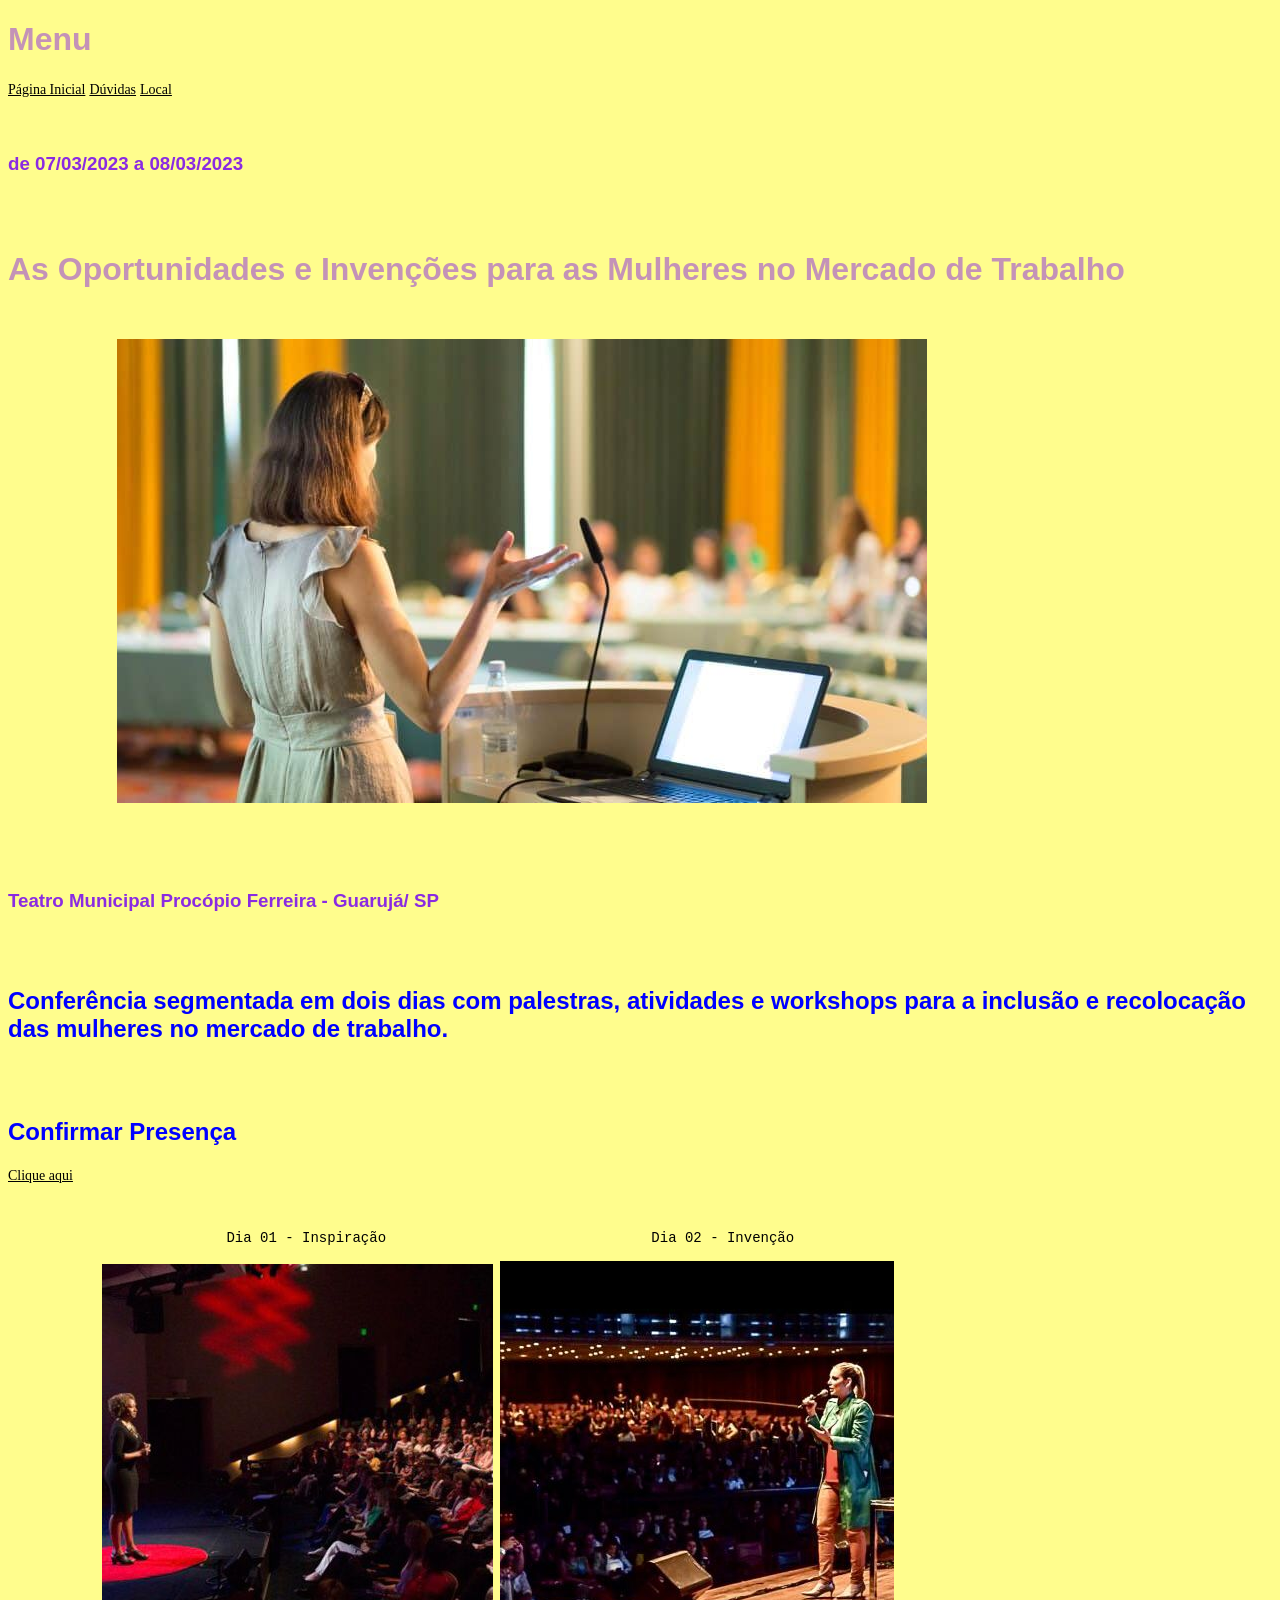
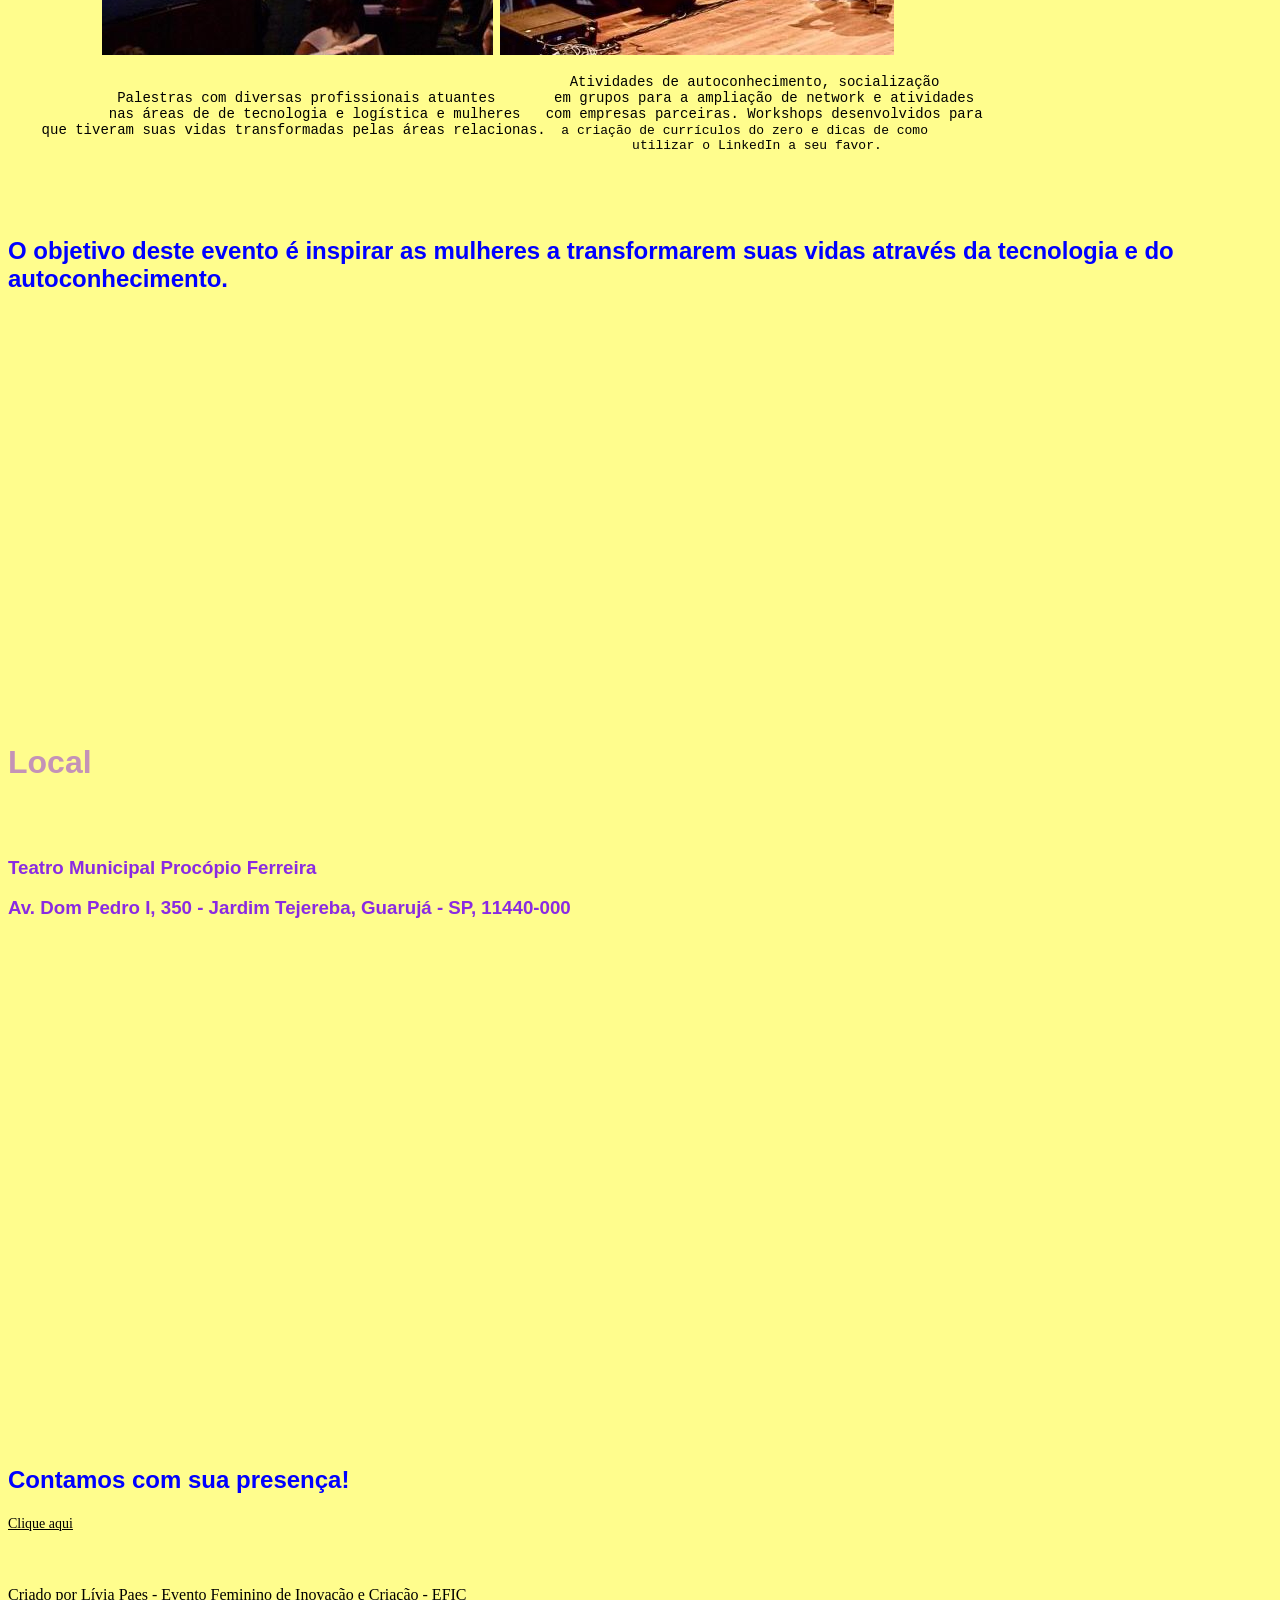
==== index.html @ bcced2d7 "first commit" ====
<!DOCTYPE html>
<html lang="pt-br">
<head>
    <meta charset="UTF-8">
    <meta http-equiv="X-UA-Compatible" content="IE=edge">
    <meta name="viewport" content="width=device-width, initial-scale=1.0">
    <title>EFIC.desc</title>
    <link rel="stylesheet" href="style.css" type="">
    <link rel="shortcut icon" href="Imgs/logo.ico" type="image/x-icon">
    <link rel="stylesheet" href="style.css">
</head>

<body style="background-color: #fffd8d;">
    <h1>Menu</h1>
    <nav>
        <a target="_blank" href="index.html">Página Inicial</a>
        <a target="_blank" href="pag001.html">Dúvidas</a>
        <a target="_blank" href="pag002.html">Local</a>
    </nav>
</body>
<br/><br/>
</html>

        <h3>de 07/03/2023 a 08/03/2023</h3>

<br/><br/>
<h1>As Oportunidades e Invenções para as Mulheres no Mercado de Trabalho</h1>

<div>
    <main>
        <pre>
        <section id="As Oportunidades e Invenções para as Mulheres no Mercado de Trabalho"></section>
              <img src="Imgs/imgFundo.jpg">
        </pre>
    </main>
</div>

<br/><br/>

        <h3>Teatro Municipal Procópio Ferreira - Guarujá/ SP</h3>

<br/><br/>
<h2>Conferência segmentada em dois dias com palestras, atividades e workshops para a inclusão e recolocação das mulheres no mercado de trabalho.</h2>
<br/><br/>
<h2>Confirmar Presença</h2>

<a href="forms.html">Clique aqui</a>

<br/><br/>

<pre>

                            <a>Dia 01 - Inspiração</a>                                  <a>Dia 02 - Invenção</a>

            <a href="https://chatadegalocha.com/2018/07/mulheres-ted-talks/" target="_blank"><img src="Imgs/palestraFem1.jpg"/></a> <a href="https://palestrasdesucesso.com.br/palestra/empoderamento-feminino/" target="_blank"><img src="Imgs/palestraFem2.jpg"/></a>

                                                                        <a>Atividades de autoconhecimento, socialização 
             <a>Palestras com diversas profissionais atuantes       em grupos para a ampliação de network e atividades 
            nas áreas de de tecnologia e logística e mulheres   com empresas parceiras. Workshops desenvolvidos para 
    que tiveram suas vidas transformadas pelas áreas relacionas.</a>  a criação de currículos do zero e dicas de como 
                                                                                utilizar o LinkedIn a seu favor.</a>
                     
</pre>

<br/><br/>
<h2>O objetivo deste evento é inspirar as mulheres a transformarem suas vidas através da tecnologia e do autoconhecimento.</h2>
<br/><br/>
<iframe width="560" height="315" src="https://www.youtube.com/embed/m0mI4bA7wYY" title="YouTube video player" frameborder="0" allow="accelerometer; autoplay; clipboard-write; encrypted-media; gyroscope; picture-in-picture; web-share" allowfullscreen></iframe>
<br/><br/>
<br/><br/>
<h1>Local</h1>
<br/><br/>
    <h3>Teatro Municipal Procópio Ferreira</h3>
    <h3>Av. Dom Pedro I, 350 - Jardim Tejereba, Guarujá - SP, 11440-000</h3>

    <iframe src="https://www.google.com/maps/embed?pb=!1m18!1m12!1m3!1d3645.199100852682!2d-46.24932738501421!3d-23.988745384472498!2m3!1f0!2f0!3f0!3m2!1i1024!2i768!4f13.1!3m3!1m2!1s0x94d1ffd349778167%3A0x6bfaba8f3d2d5dcd!2sTeatro%20Municipal%20Proc%C3%B3pio%20Ferreira!5e0!3m2!1spt-BR!2sbr!4v1681261188575!5m2!1spt-BR!2sbr" width="600" height="450" style="border:0;" allowfullscreen="" loading="lazy" referrerpolicy="no-referrer-when-downgrade"></iframe>
    
<br/><br/>
<br/><br/>
<h2>Contamos com sua presença!</h2>

<a href="forms.html">Clique aqui</a>

<br/><br/>

<br/><br/>
<footer>Criado por Lívia Paes - Evento Feminino de Inovação e Criação - EFIC</footer>
---- style.css ----
a {
    text-align: center;
    font-size: 14px;
    color: black;
    font-weight: center;
}
h1{
    font-family: Verdana, Geneva, Tahoma, sans-serif;
    text-align: left;
    color: blueviolet;
    opacity: 0.5;
}
h2{
    font-family: Verdana, Geneva, Tahoma, sans-serif;
    text-align: left;
    color: blue;
}
h3{
    font-family: Verdana, Geneva, Tahoma, sans-serif;
    text-align: conter;
    color: blueviolet;
}
---- style.css ----
a {
    text-align: center;
    font-size: 14px;
    color: black;
    font-weight: center;
}
h1{
    font-family: Verdana, Geneva, Tahoma, sans-serif;
    text-align: left;
    color: blueviolet;
    opacity: 0.5;
}
h2{
    font-family: Verdana, Geneva, Tahoma, sans-serif;
    text-align: left;
    color: blue;
}
h3{
    font-family: Verdana, Geneva, Tahoma, sans-serif;
    text-align: conter;
    color: blueviolet;
}
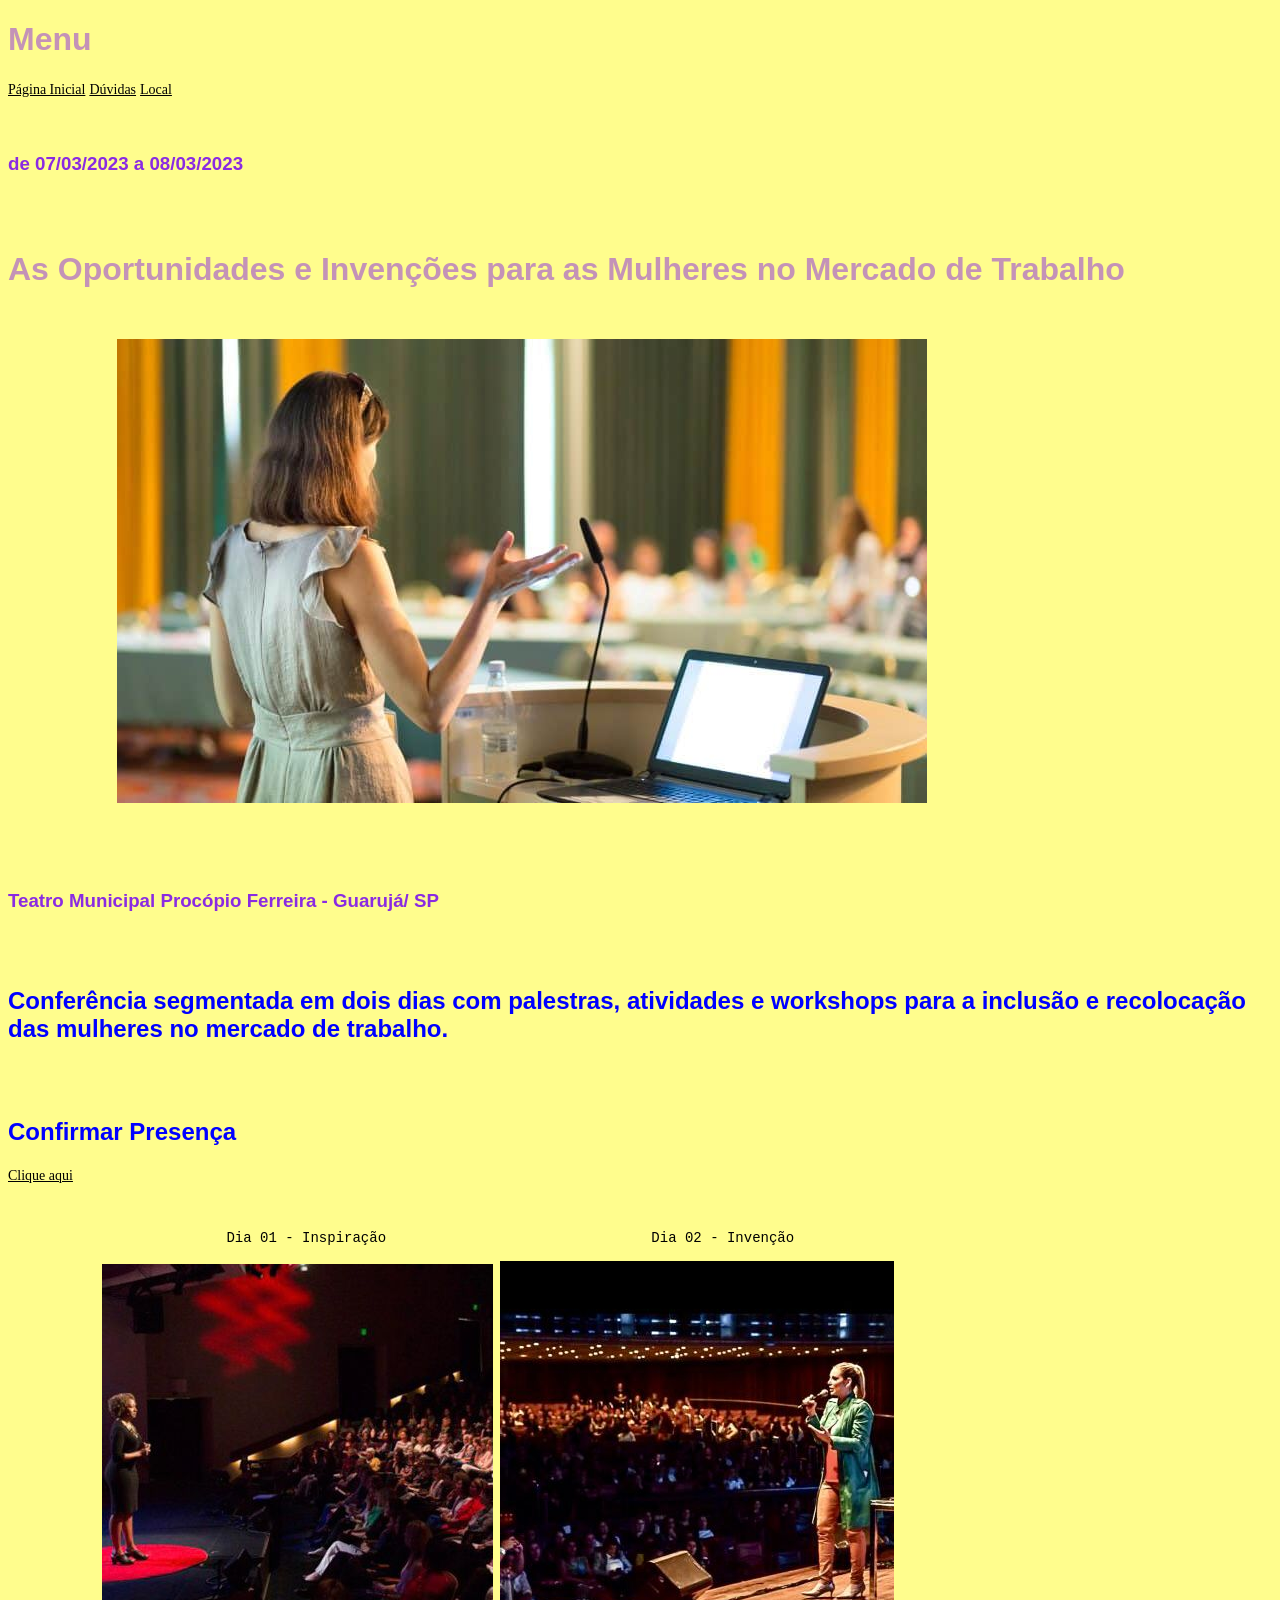
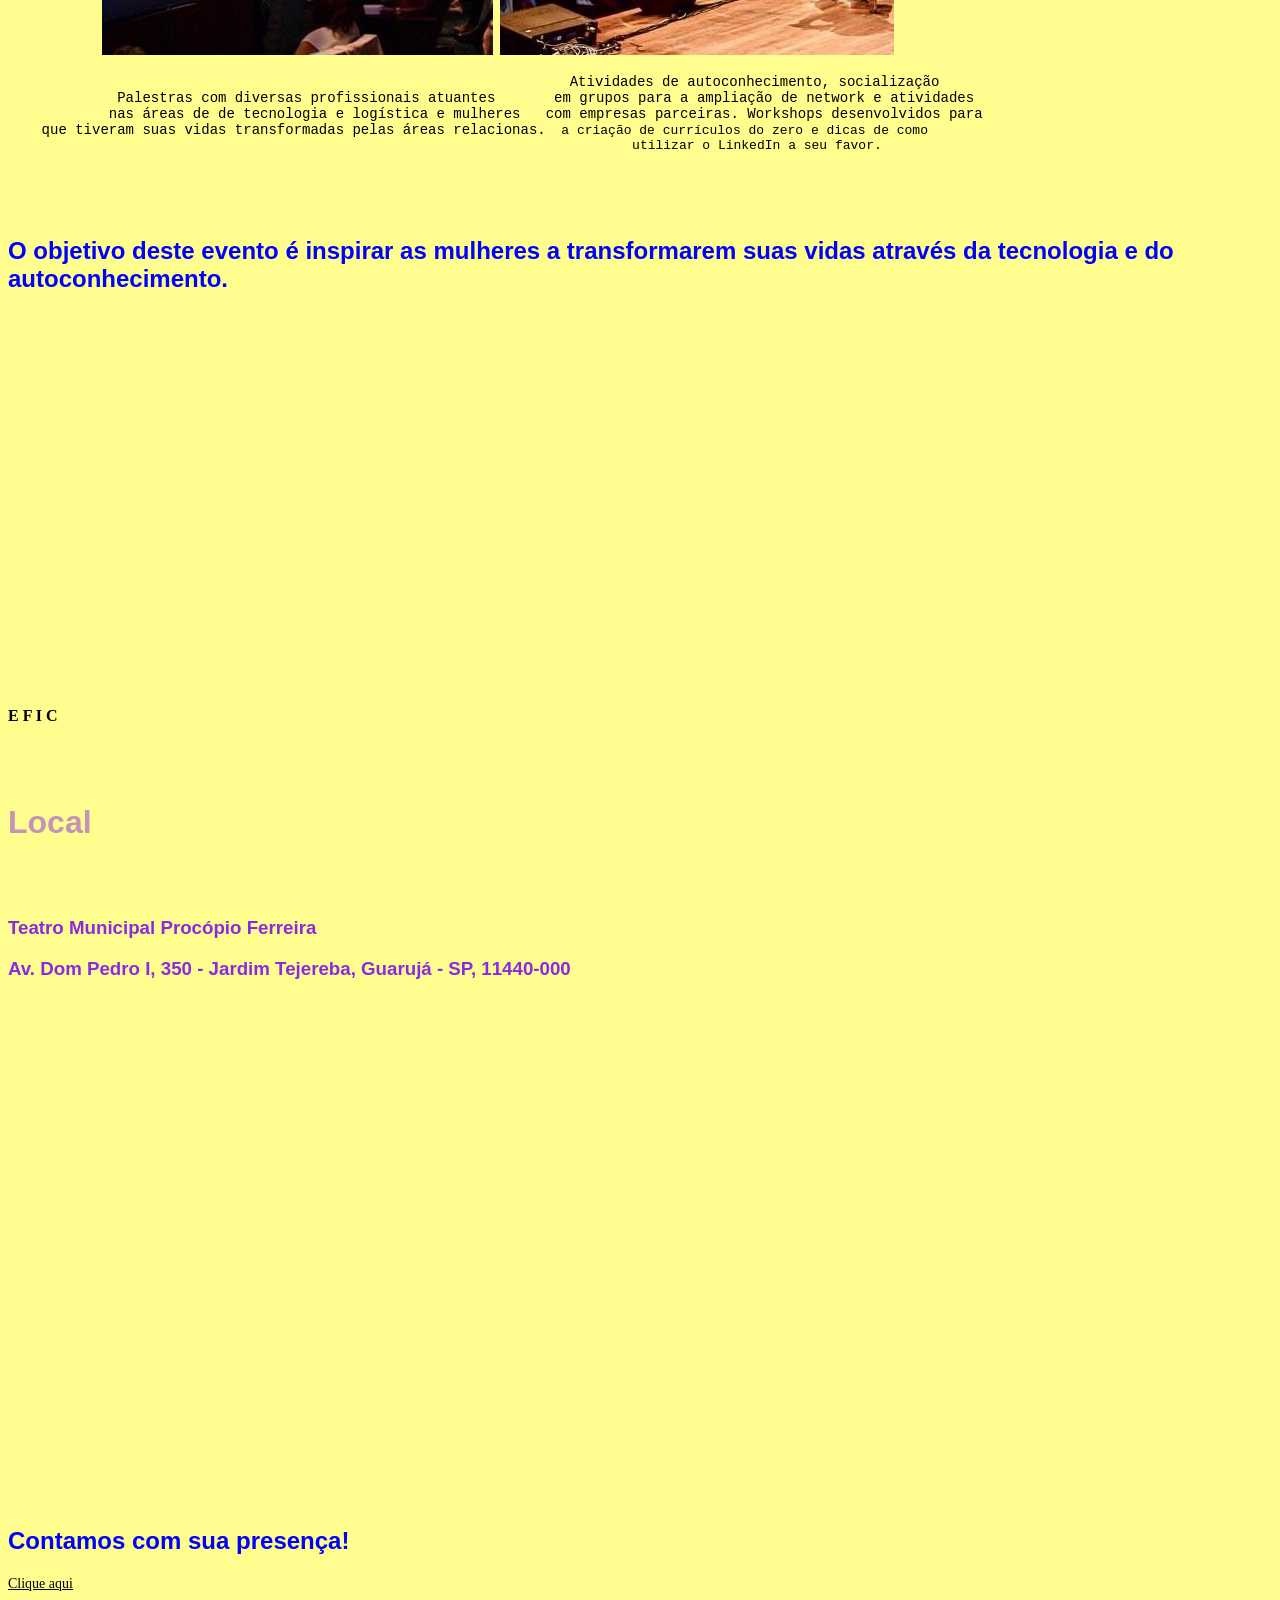
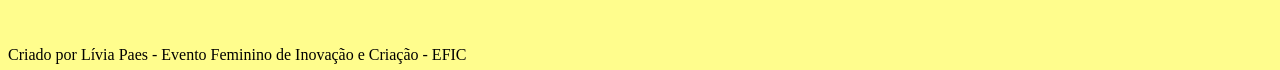
==== commit a6e3ac72: "first commit" ====
--- a/index.html
+++ b/index.html
@@ -67,6 +67,21 @@
 <br/><br/>
 <iframe width="560" height="315" src="https://www.youtube.com/embed/m0mI4bA7wYY" title="YouTube video player" frameborder="0" allow="accelerometer; autoplay; clipboard-write; encrypted-media; gyroscope; picture-in-picture; web-share" allowfullscreen></iframe>
 <br/><br/>
+<div>
+    <h4>E F I C</h4>
+    <section class="grid stretch">
+    <div class="item-1"></div>
+    <div class="item-2"></div>
+    <div class="item-3"></div>
+    <div class="item-4"></div>
+    <div class="item-5"></div>
+    <div class="item-6"></div>
+    <div class="item-7"></div>
+    <div class="item-8"></div>
+    <div class="item-9"></div>
+    <div class="item-10"></div>
+    </section>
+    </div>
 <br/><br/>
 <h1>Local</h1>
 <br/><br/>
